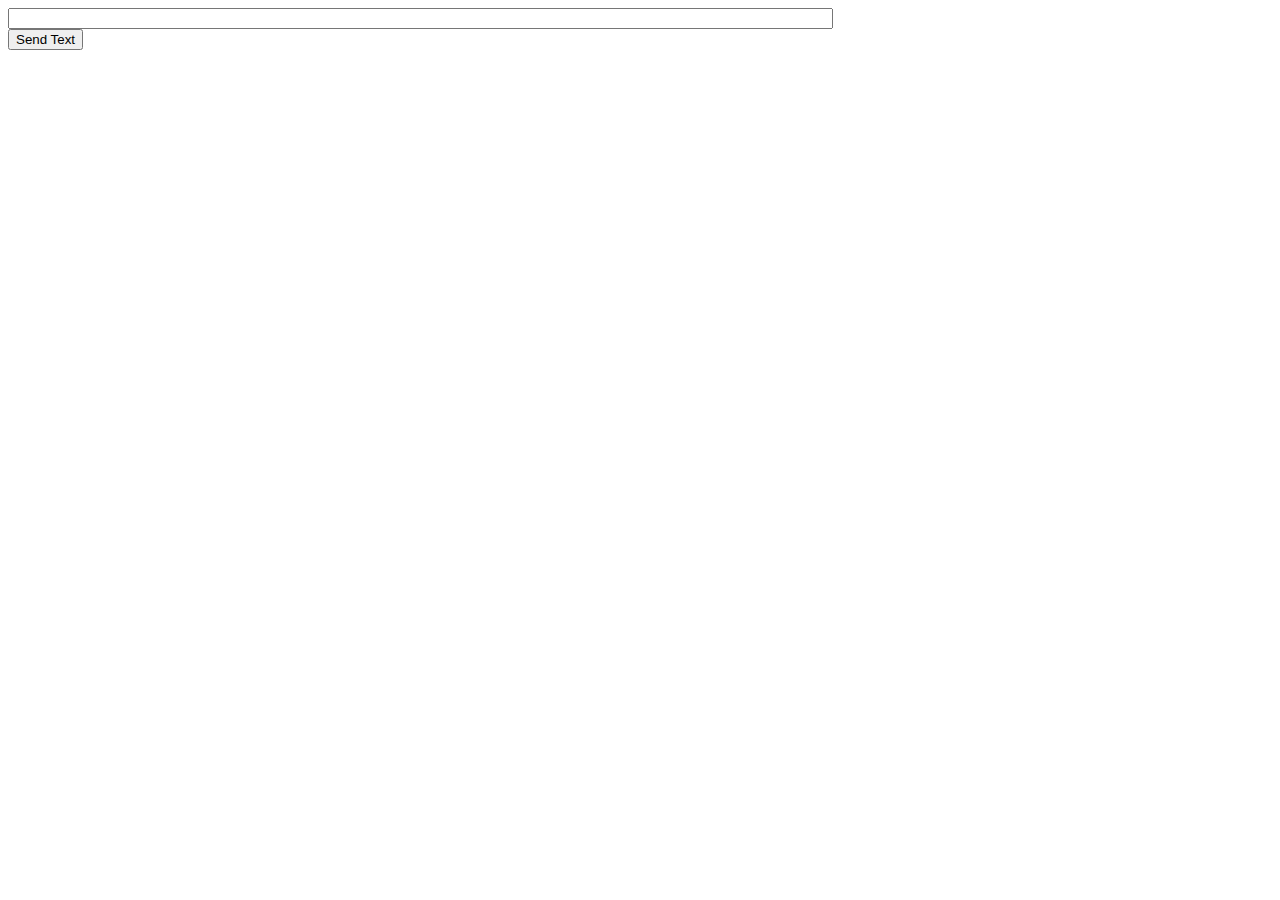
==== index.html @ ef0ee7d4 "-add chatting application" ====
<!doctype html>
<html lang="en">
	<head>
		<meta charset="utf-8">
		<title>bi-directional communication</title>
		<script src="/socket.io/socket.io.js"></script>
		<script>
			var socket = io.connect('http://210.118.74.154:8124');

			socket.on('connect', function(){
				socket.emit('addme', prompt('Who are you?'));
			});

			socket.on('chat', function(username, data){
				var p = document.createElement('p');
				p.innerHTML = username + ': ' + data;
				document.getElementById('output').appendChild(p);
			});

			window.addEventListener('load', function(){
				document.getElementById('sendtext').addEventListener('click', function(){
					var text = document.getElementById('data').value;
					socket.emit('sendchat', text);
				}, false);
			}, false);

		</script>

		<script>
			var enter_press = function(event){
				if(event.keyCode = 13){
					document.getElementById('sendtext').click();
				}
			}
		</script>
	</head>

	<body>
		<div id="output"></div>
		<div id="send">
			<input type="text" id="data" size="100" onkeypress="enter_press(event);" /><br/>
			<input type="button" id="sendtext" value="Send Text" />
		</div>
	</body>

</html>
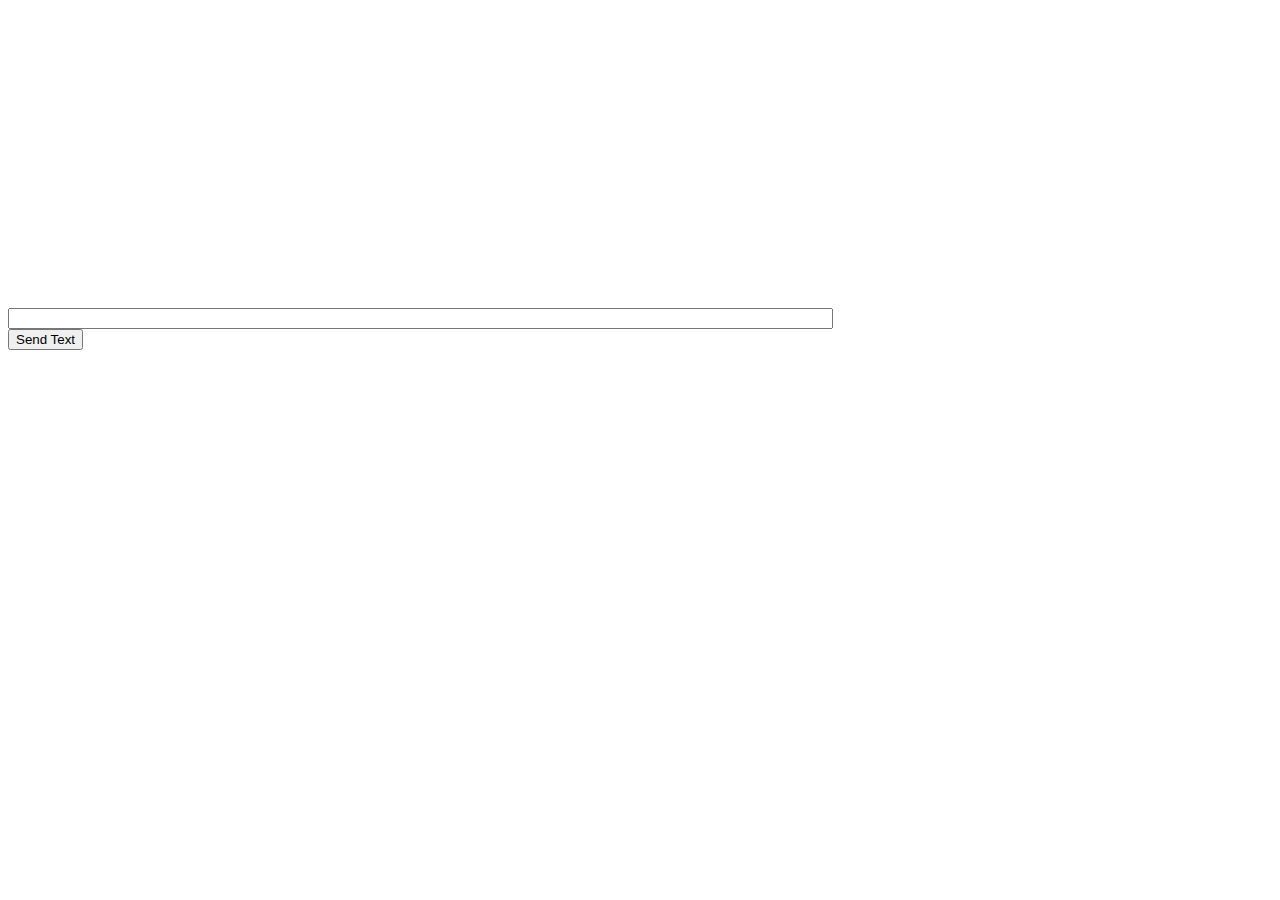
==== commit 74cb971e: "-modify index.html server.js" ====
--- a/index.html
+++ b/index.html
@@ -18,28 +18,38 @@
 			});
 
 			window.addEventListener('load', function(){
-				document.getElementById('sendtext').addEventListener('click', function(){
-					var text = document.getElementById('data').value;
-					socket.emit('sendchat', text);
+				document.getElementById('sendButton').addEventListener('click', function(){
+                    sendChat();
+                    //var text = document.getElementById('chatData').value;
+                    //socket.emit('sendchat', text);
 				}, false);
 			}, false);
 
 		</script>
 
 		<script>
+            var sendChat = function(){
+                var text = document.getElementById('chatData').value;
+                document.getElementById('chatData').value = "";
+                socket.emit('sendchat', text);
+                var outputDiv = document.getElementById('output');
+                outputDiv.scrollTop = outputDiv.scrollHeight;
+            }
+            
 			var enter_press = function(event){
-				if(event.keyCode = 13){
-					document.getElementById('sendtext').click();
+				if(event.keyCode == 13){
+					document.getElementById('sendButton').click();
+                    document.getElementById('chatData').value = "";
 				}
 			}
 		</script>
 	</head>
 
 	<body>
-		<div id="output"></div>
+		<div id="output" style="height:300px; overflow-y:scroll;"></div>
 		<div id="send">
-			<input type="text" id="data" size="100" onkeypress="enter_press(event);" /><br/>
-			<input type="button" id="sendtext" value="Send Text" />
+			<input type="text" id="chatData" size="100" onkeypress="enter_press(event);" /><br/>
+			<input type="button" id="sendButton" value="Send Text" />
 		</div>
 	</body>
 
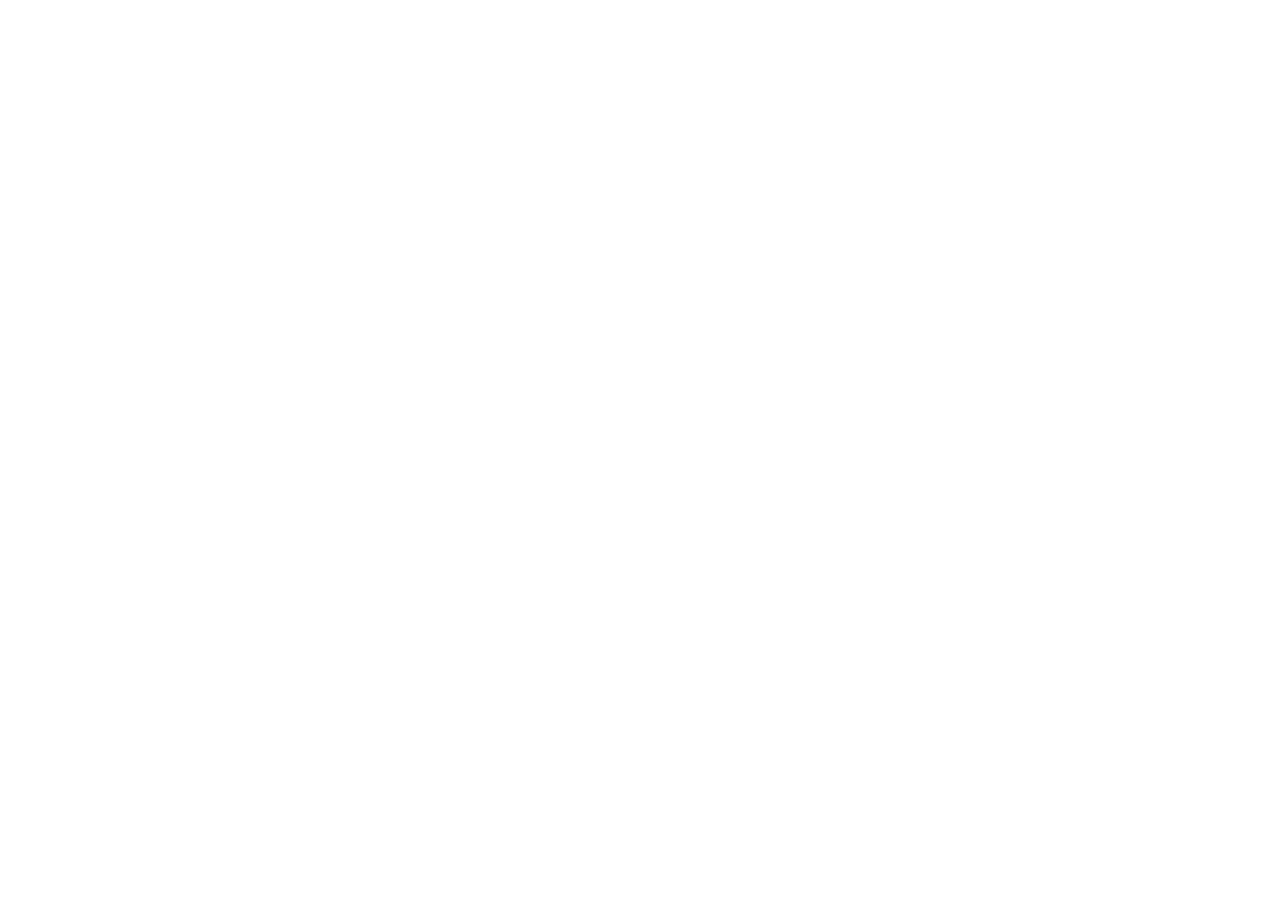
==== commit 1f4ceecd: "-modify chatting" ====
--- a/index.html
+++ b/index.html
@@ -2,55 +2,19 @@
 <html lang="en">
 	<head>
 		<meta charset="utf-8">
-		<title>bi-directional communication</title>
+		<meta name="viewport" content="width=device-width, initial-scale=1.0, maximum-scale=1.0, user-scalable=0">
+
+		<title>Eruhoon Chatting</title>
+		<link rel="stylesheet" type="text/css" href="theme.css">
+
 		<script src="/socket.io/socket.io.js"></script>
-		<script>
-			var socket = io.connect('http://210.118.74.154:8124');
-
-			socket.on('connect', function(){
-				socket.emit('addme', prompt('Who are you?'));
-			});
-
-			socket.on('chat', function(username, data){
-				var p = document.createElement('p');
-				p.innerHTML = username + ': ' + data;
-				document.getElementById('output').appendChild(p);
-			});
-
-			window.addEventListener('load', function(){
-				document.getElementById('sendButton').addEventListener('click', function(){
-                    sendChat();
-                    //var text = document.getElementById('chatData').value;
-                    //socket.emit('sendchat', text);
-				}, false);
-			}, false);
-
-		</script>
-
-		<script>
-            var sendChat = function(){
-                var text = document.getElementById('chatData').value;
-                document.getElementById('chatData').value = "";
-                socket.emit('sendchat', text);
-                var outputDiv = document.getElementById('output');
-                outputDiv.scrollTop = outputDiv.scrollHeight;
-            }
-            
-			var enter_press = function(event){
-				if(event.keyCode == 13){
-					document.getElementById('sendButton').click();
-                    document.getElementById('chatData').value = "";
-				}
-			}
-		</script>
+		<script type"application/javascript" src="/js/chat.js"></script>
 	</head>
 
 	<body>
-		<div id="output" style="height:300px; overflow-y:scroll;"></div>
-		<div id="send">
-			<input type="text" id="chatData" size="100" onkeypress="enter_press(event);" /><br/>
-			<input type="button" id="sendButton" value="Send Text" />
+		<div class="chatting_window" id="chatContainer"></div>
+		<div class="chatting_inputbox" id="send">
+			<input class="chatting_textbox" type="text" id="chatData" size="255" /><br/>
 		</div>
 	</body>
-
 </html>--- a/theme.css
+++ b/theme.css
@@ -0,0 +1,42 @@
+@charset "utf-8";
+
+@font-face {
+	font-family: 'seoul_namsan_lm';
+	font-style: normal;
+	font-weight: normal;
+	src: local('seoul_namsan_lm'), url('../asset/seoul_namsan_lm.ttf') format('truetype');
+}
+
+body {
+	margin: 0;
+	overflow-y:scroll;
+	overflow: hidden;
+}
+
+div {
+	width: 100%;
+}
+
+div.chatting_window {
+	background-color: #115511;
+	color: #FFFF00;
+	overflow-y:scroll;
+	overflow: hidden;
+	font-family: 'seoul_namsan_lm', sans-serif;
+}
+
+div.chatting_inputbox {
+	height: 50px;
+}
+
+input {
+	padding: 0;
+	border: 0;
+	margin: 0;
+}
+
+
+input.chatting_textbox {
+	width: 100%;
+	height: 40px;
+}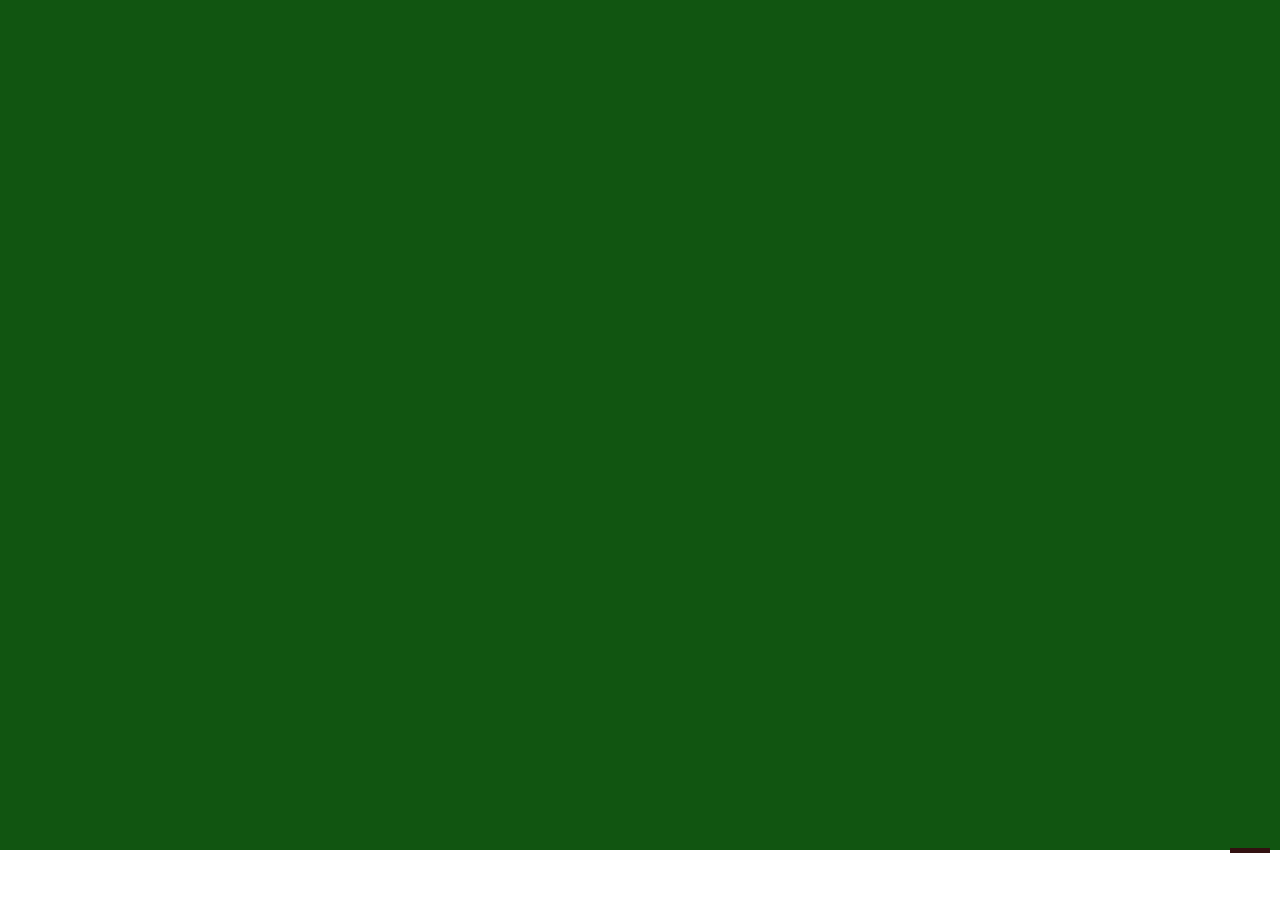
==== commit b89c8e7e: "-modify chatting v0.1.4" ====
--- a/index.html
+++ b/index.html
@@ -5,13 +5,22 @@
 		<meta name="viewport" content="width=device-width, initial-scale=1.0, maximum-scale=1.0, user-scalable=0">
 
 		<title>Eruhoon Chatting</title>
-		<link rel="stylesheet" type="text/css" href="theme.css">
-
+		<link rel="stylesheet" href="theme.css">
+		<link rel="stylesheet" href="//maxcdn.bootstrapcdn.com/font-awesome/4.1.0/css/font-awesome.min.css">
 		<script src="/socket.io/socket.io.js"></script>
-		<script type"application/javascript" src="/js/chat.js"></script>
+		<script src="/js/socket.js"></script>
+		<script src="/js/listen.js"></script>
+		<script src="/js/chat.js"></script>
+		<script src="/js/animation.js"></script>
 	</head>
 
 	<body>
+		<div>
+			<div class="chatting_control_tab" style="opacity: 1;"></div>
+			<div class="chatting_control" id="changeName" style="opacity: 1;">
+				<i class="fa fa-tags"></i>
+			</div>
+		</div>
 		<div class="chatting_window" id="chatContainer"></div>
 		<div class="chatting_inputbox" id="send">
 			<input class="chatting_textbox" type="text" id="chatData" size="255" /><br/>
--- a/theme.css
+++ b/theme.css
@@ -4,12 +4,15 @@
 	font-family: 'seoul_namsan_lm';
 	font-style: normal;
 	font-weight: normal;
-	src: local('seoul_namsan_lm'), url('../asset/seoul_namsan_lm.ttf') format('truetype');
+	src: local('서울한강 장체M_0'), url('../asset/seoul_namsan_lm.woff') format('woff');
+}
+
+::-webkit-scrollbar {
+    width: 0px;
 }
 
 body {
 	margin: 0;
-	overflow-y:scroll;
 	overflow: hidden;
 }
 
@@ -17,12 +20,87 @@
 	width: 100%;
 }
 
+div.chatting_control_tab{
+	position: absolute;
+	bottom: 47px;
+	right: 10px;
+	background-color: #331111;
+	width: 40px;
+	height: 5px;
+}
+
+div.chatting_control{
+	position: absolute;
+	bottom: 30px;
+	right: 10px;
+	background-color: #331111;
+	width: 40px;
+	height: 30px;
+	padding-top: 10px;
+	border-radius: 20px; 
+	-moz-border-radius: 20px;
+	-webkit-border-radius: 20px;
+	-khtml-border-radius: 20px; 
+
+	text-align: center;
+	color: #FFFFFF;
+	font-size: 20px;
+}
+
 div.chatting_window {
 	background-color: #115511;
 	color: #FFFF00;
-	overflow-y:scroll;
-	overflow: hidden;
+	overflow-y: auto;
+	overflow-x: hidden;
 	font-family: 'seoul_namsan_lm', sans-serif;
+}
+
+div.chatsystem {
+	text-align: right;
+}
+
+div.profile_picture {
+	display: inline-block;
+	width: 70px;
+	height: 70px;
+	background-color: #FFFFFF;
+}
+
+div.chatballoon{
+	display: inline-block;
+}
+
+div.chatname{
+	display: inline-block;
+	margin: 2px 5px 2px 5px;
+	padding: 0 5px 0 5px;
+	width: auto;
+	height: 20px;
+	background-color: #FFFF00;
+	color: #115511;
+	text-align: center;
+
+	border-radius: 10px; 
+	-moz-border-radius: 10px;
+	-webkit-border-radius: 10px;
+	-khtml-border-radius: 10px; 
+}
+
+div.chatdata{
+	margin: 2px 5px 2px 5px;
+	padding: 0 10px 0 10px;
+	display: inline-block;
+	/*width: 100%;*/
+	width: auto;
+	background-color: rgba(255, 255, 255, 0.7);
+	color: #000000;
+
+	border-radius: 15px; 
+	-moz-border-radius: 15px;
+	-webkit-border-radius: 15px;
+	-khtml-border-radius: 15px; 
+
+	word-break: break-all;
 }
 
 div.chatting_inputbox {
@@ -38,5 +116,6 @@
 
 input.chatting_textbox {
 	width: 100%;
-	height: 40px;
-}+	height: 50px;
+}
+
